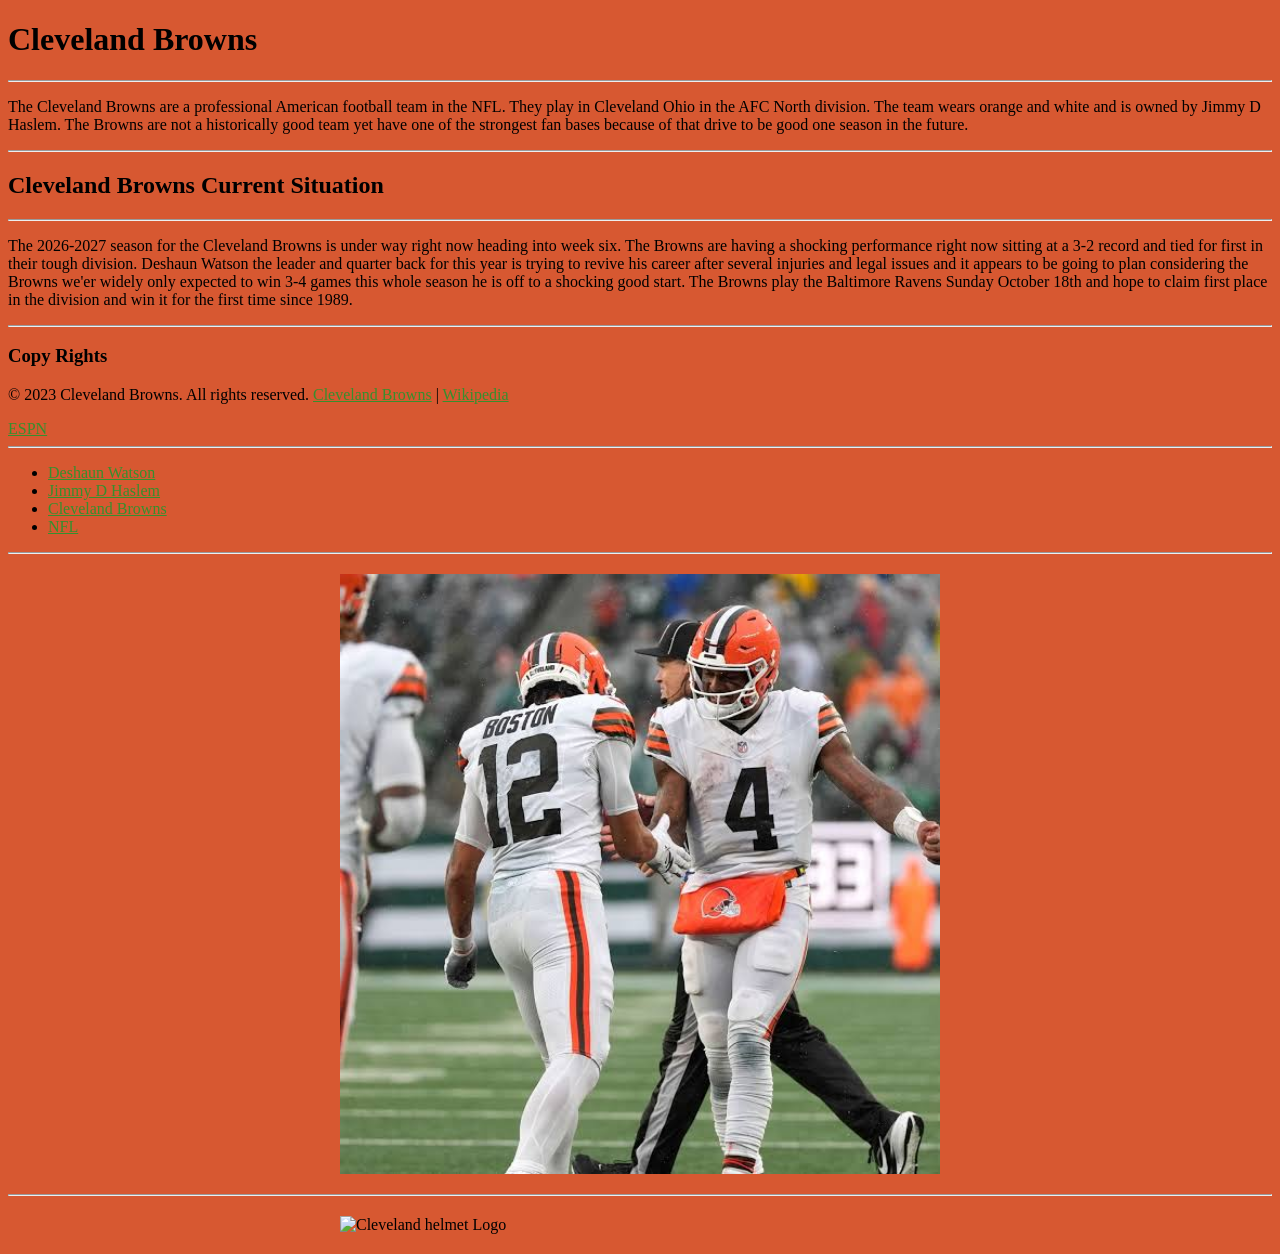
==== intro_html/index.html @ 18328b78 "update" ====
<!DOCTYPE html>
<html>
 
<head>
     <meta charset="utf-8">
    <title>Intro to HTML</title>
    <style>
      body {
        background-color: #d75831;
      }

      a {
        color: rgb(54, 143, 46);
      }

      img { display: block;
         margin:20px auto;
         width:600px;
      }
    </style>
</head>

<body>
<h1>Cleveland Browns</h1>
<hr>
<p>The Cleveland Browns are a professional American football team in the NFL. They play in Cleveland Ohio in the AFC North division. The team wears orange and white and is owned by Jimmy D Haslem. The Browns are not a historically good team yet have one of the strongest fan bases because of that drive to be good one season in the future.    </p>
<hr>
<h2>Cleveland Browns Current Situation</h2>
<hr>
<p>The 2026-2027 season for the Cleveland Browns is under way right now heading into week six. The Browns are having a shocking performance right now sitting at a 3-2 record and tied for first in their tough division. Deshaun Watson the leader and quarter back for this year is trying to revive his career after several injuries and legal issues and it appears to be going to plan considering the Browns we'er widely only expected to win 3-4 games this whole season he is off to a shocking good start. The Browns play the Baltimore Ravens Sunday October 18th and hope to claim first place in the division and win it for the first time since 1989.</p>
<hr>
<h3>Copy Rights</h3>
<p>© 2023 Cleveland Browns. All rights reserved. <a href="https://www.clevelandbrowns.com" target="_blank">Cleveland Browns</a> | <a href="https://en.wikipedia.org/wiki/Cleveland_Browns" target="_blank">Wikipedia</a></p> <a href="https://www.espn.com/nfl/team/_/name/cle/cleveland-browns" target="_blank">ESPN</a>
<hr>

<ul>

   <li><a href="https://www.espn.com/nfl/player/_/id/3122840/deshaun-watson" target="_blank">Deshaun Watson</a></li>
   <li><a href="https://www.clevelandbrowns.com/team/front-office-roster/dee-haslam#expand" target="_blank">Jimmy D Haslem</a></li>
   <li><a href="https://www.clevelandbrowns.com" target="_blank">Cleveland Browns</a></li>
   <li><a href="https://www.nfl.com/teams/cleveland-browns/" target="_blank">NFL</a></li>
</ul>
<hr>
<img src="browns watson .jpeg" alt="Deshaun watson">
<hr>
<img src="https://www.clevelandbrowns.com/" alt="Cleveland helmet Logo">
</body>


</html>
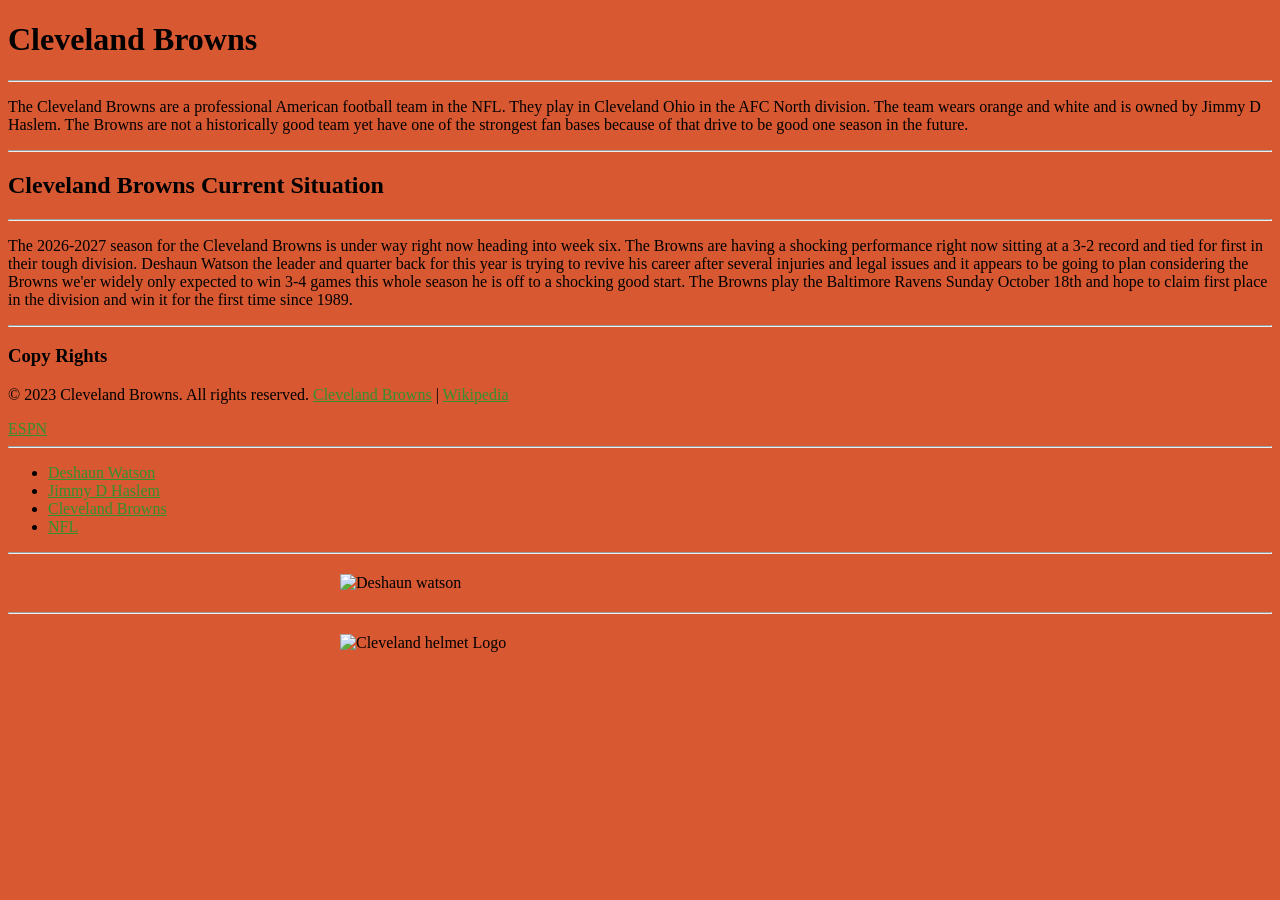
==== commit a2506731: "Update index.html" ====
--- a/intro_html/index.html
+++ b/intro_html/index.html
@@ -41,7 +41,7 @@
    <li><a href="https://www.nfl.com/teams/cleveland-browns/" target="_blank">NFL</a></li>
 </ul>
 <hr>
-<img src="browns watson .jpeg" alt="Deshaun watson">
+<img src="browns watson.jpeg" alt="Deshaun watson">
 <hr>
 <img src="https://www.clevelandbrowns.com/" alt="Cleveland helmet Logo">
 </body>
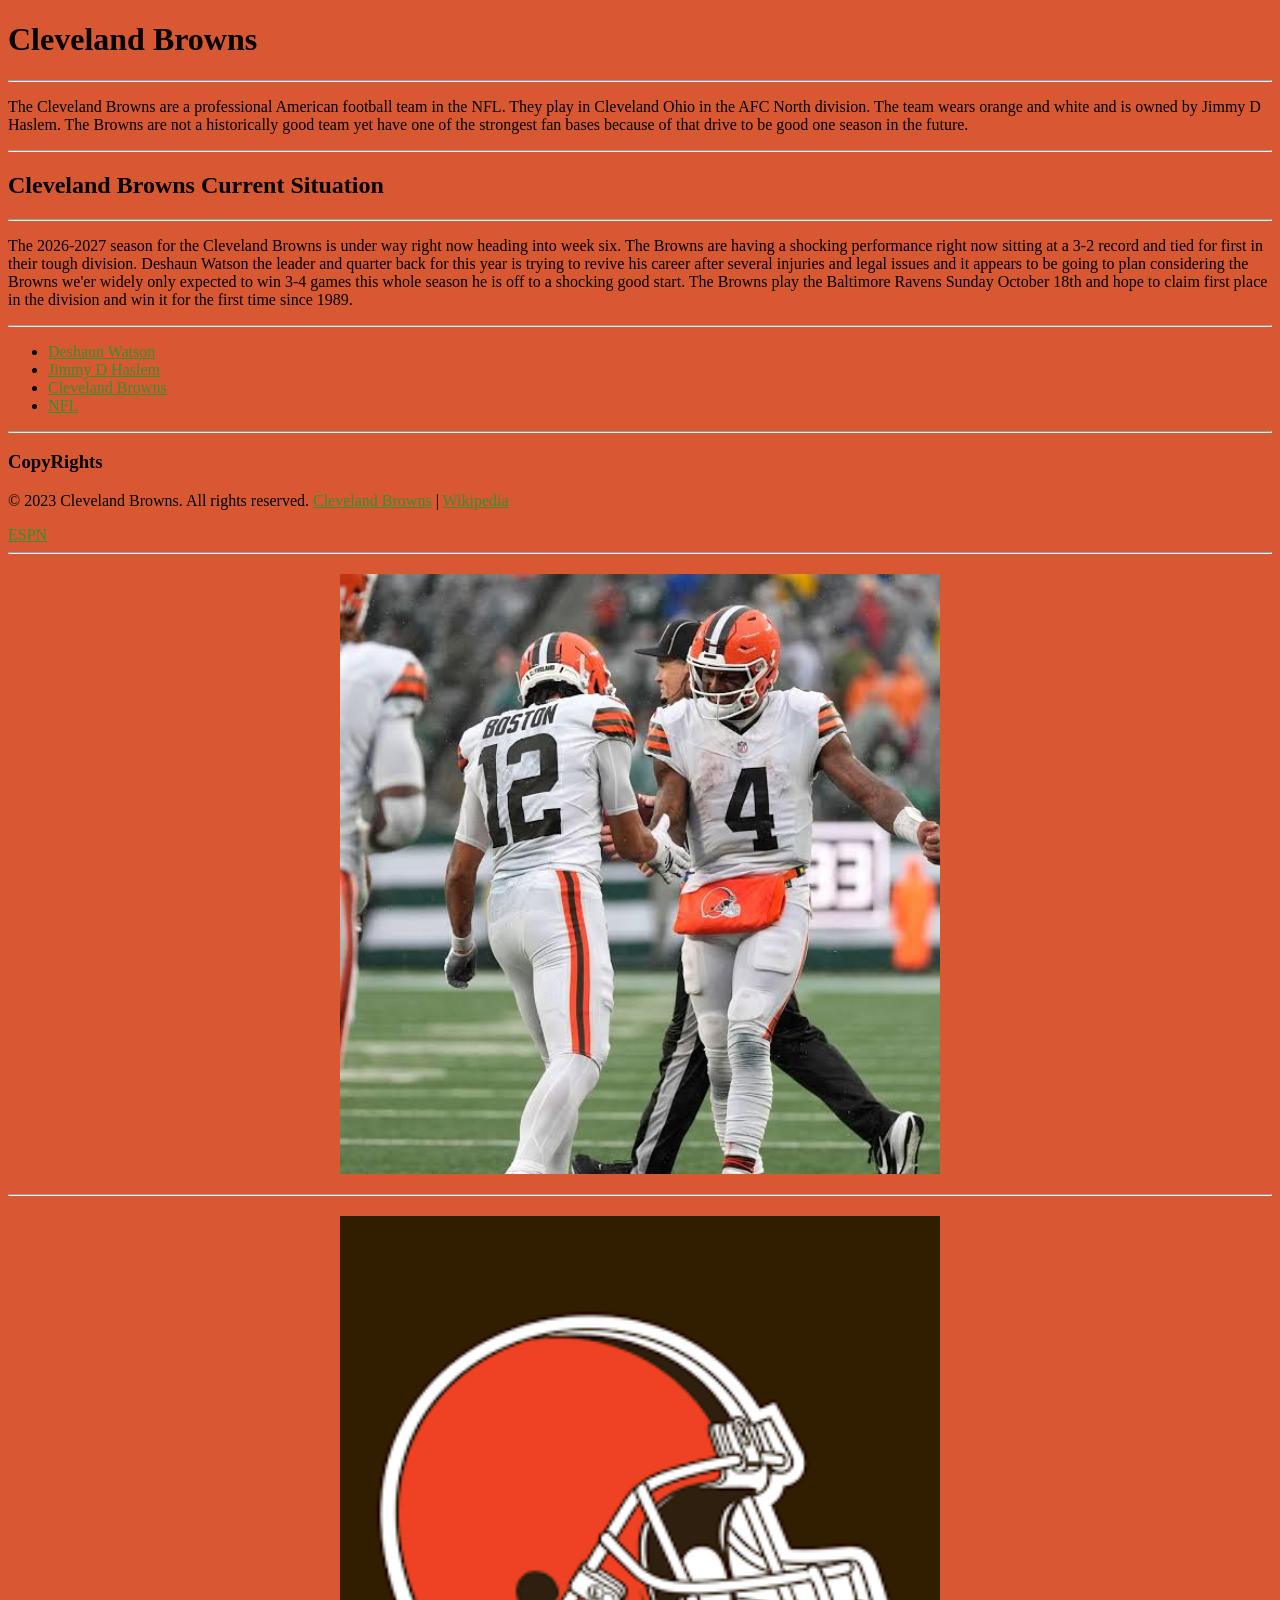
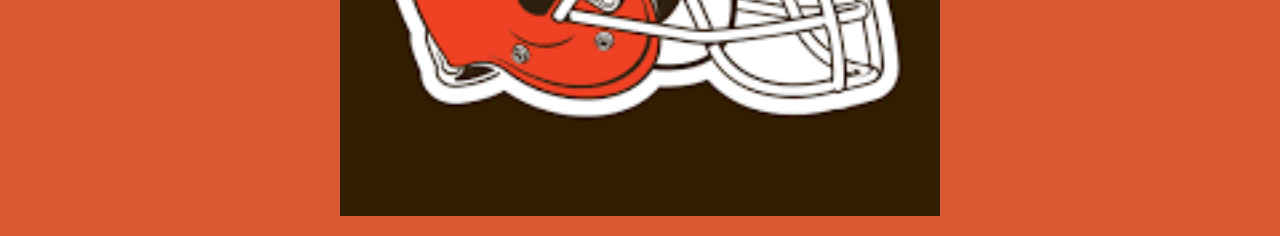
==== commit 4cdef6a0: "update" ====
--- a/intro_html/index.html
+++ b/intro_html/index.html
@@ -29,9 +29,6 @@
 <hr>
 <p>The 2026-2027 season for the Cleveland Browns is under way right now heading into week six. The Browns are having a shocking performance right now sitting at a 3-2 record and tied for first in their tough division. Deshaun Watson the leader and quarter back for this year is trying to revive his career after several injuries and legal issues and it appears to be going to plan considering the Browns we'er widely only expected to win 3-4 games this whole season he is off to a shocking good start. The Browns play the Baltimore Ravens Sunday October 18th and hope to claim first place in the division and win it for the first time since 1989.</p>
 <hr>
-<h3>Copy Rights</h3>
-<p>© 2023 Cleveland Browns. All rights reserved. <a href="https://www.clevelandbrowns.com" target="_blank">Cleveland Browns</a> | <a href="https://en.wikipedia.org/wiki/Cleveland_Browns" target="_blank">Wikipedia</a></p> <a href="https://www.espn.com/nfl/team/_/name/cle/cleveland-browns" target="_blank">ESPN</a>
-<hr>
 
 <ul>
 
@@ -41,9 +38,12 @@
    <li><a href="https://www.nfl.com/teams/cleveland-browns/" target="_blank">NFL</a></li>
 </ul>
 <hr>
-<img src="browns watson.jpeg" alt="Deshaun watson">
+<h3>CopyRights</h3>
+<p>© 2023 Cleveland Browns. All rights reserved. <a href="https://www.clevelandbrowns.com" target="_blank">Cleveland Browns</a> | <a href="https://en.wikipedia.org/wiki/Cleveland_Browns" target="_blank">Wikipedia</a></p> <a href="https://www.espn.com/nfl/team/_/name/cle/cleveland-browns" target="_blank">ESPN</a>
 <hr>
-<img src="https://www.clevelandbrowns.com/" alt="Cleveland helmet Logo">
+<img src="browns watson .jpeg" alt="Deshaun watson">
+<hr>
+<img src="helmet browns.png" alt="Cleveland helmet Logo">
 </body>
 
 
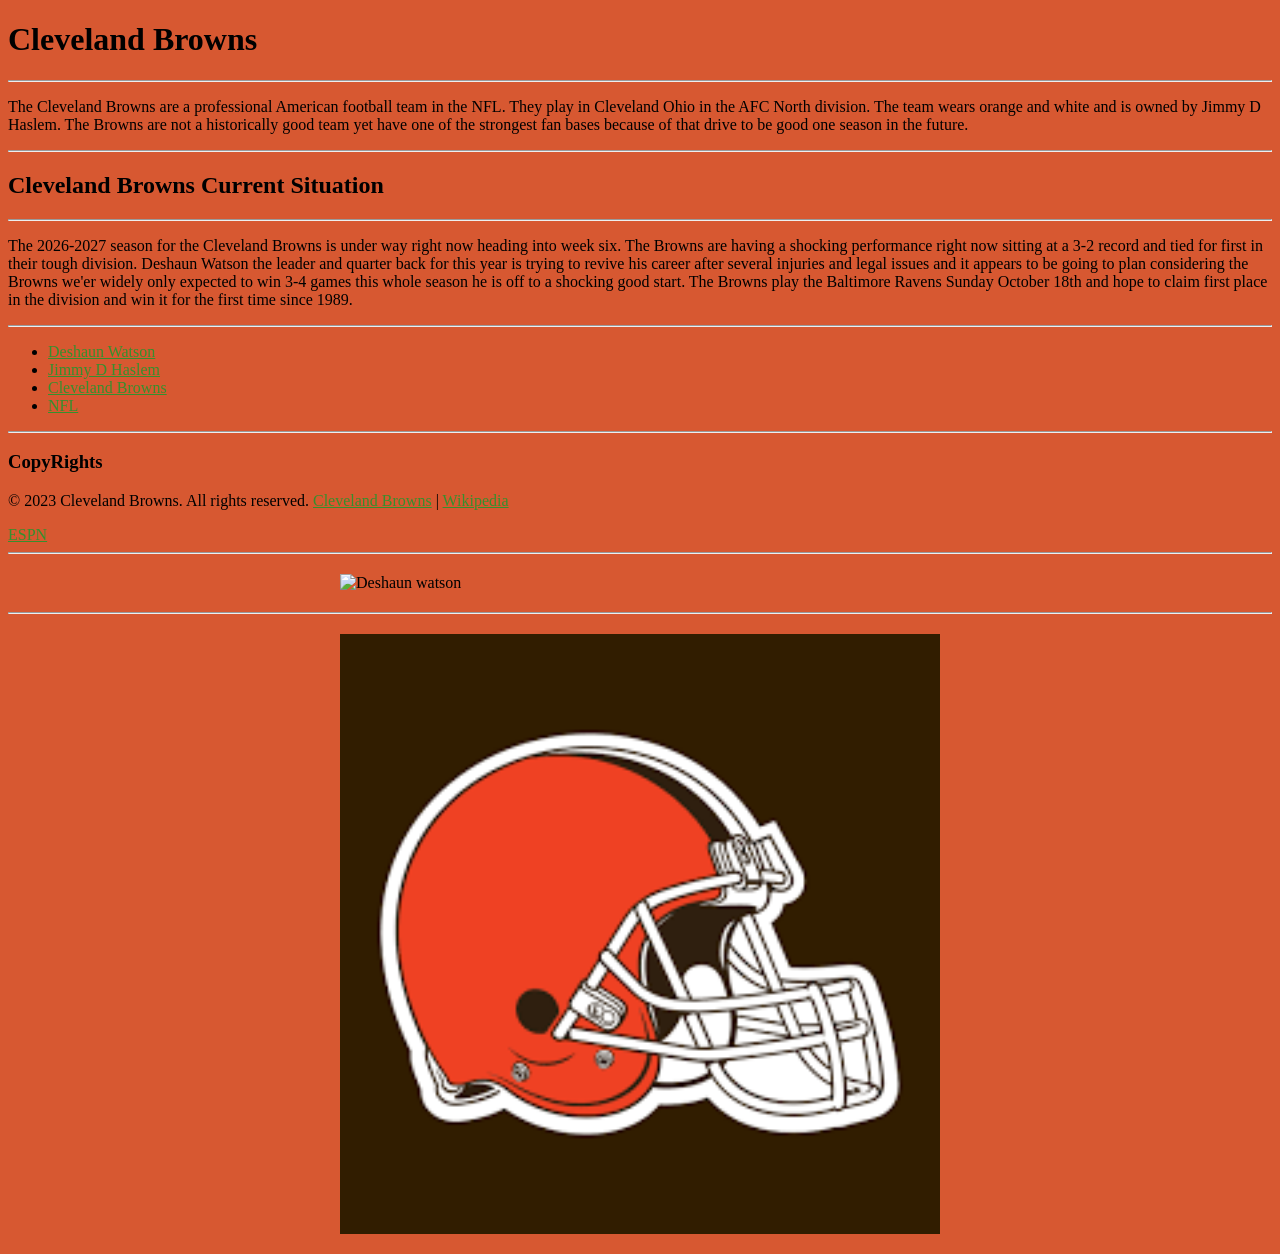
==== commit 7a180479: "Update index.html" ====
--- a/intro_html/index.html
+++ b/intro_html/index.html
@@ -41,9 +41,9 @@
 <h3>CopyRights</h3>
 <p>© 2023 Cleveland Browns. All rights reserved. <a href="https://www.clevelandbrowns.com" target="_blank">Cleveland Browns</a> | <a href="https://en.wikipedia.org/wiki/Cleveland_Browns" target="_blank">Wikipedia</a></p> <a href="https://www.espn.com/nfl/team/_/name/cle/cleveland-browns" target="_blank">ESPN</a>
 <hr>
-<img src="browns watson .jpeg" alt="Deshaun watson">
+<img src="brownswatson.jpeg" alt="Deshaun watson">
 <hr>
-<img src="helmet browns.png" alt="Cleveland helmet Logo">
+<img src="helmetbrowns.png" alt="Cleveland helmet Logo">
 </body>
 
 
